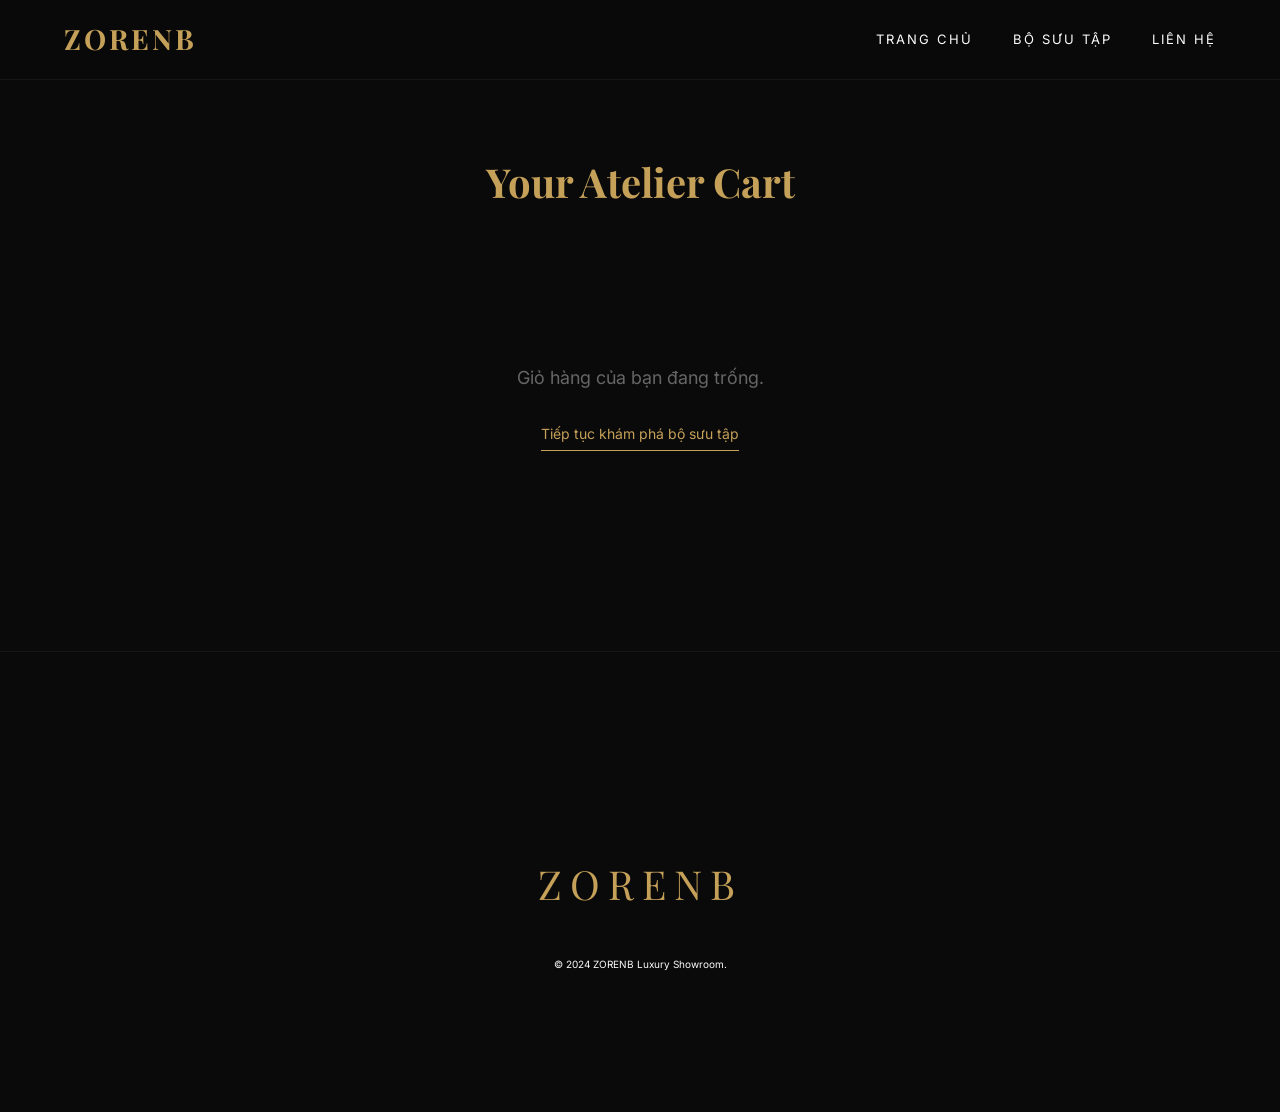
==== cart.html @ d140cc04 "init" ====
<!DOCTYPE html>
<html lang="vi">

<head>
    <meta charset="UTF-8">
    <meta name="viewport" content="width=device-width, initial-scale=1.0">
    <title>Giỏ Hàng | ZORENB Luxury Heritage</title>
    <link rel="stylesheet" href="css/style.css">
    <style>
        .cart-section {
            padding: 15rem 5% 10rem;
            min-height: 70vh;
        }

        .cart-container {
            max-width: 1200px;
            margin: 0 auto;
        }

        .cart-title {
            font-family: var(--font-serif);
            font-size: 4rem;
            color: var(--clr-gold);
            margin-bottom: 5rem;
            text-align: center;
        }

        .cart-grid {
            display: grid;
            grid-template-columns: 1fr 35rem;
            gap: 5rem;
        }

        .cart-items {
            border-top: 1px solid rgba(255, 255, 255, 0.1);
        }

        .cart-item {
            display: flex;
            align-items: center;
            padding: 3rem 0;
            border-bottom: 1px solid rgba(255, 255, 255, 0.05);
            gap: 3rem;
        }

        .cart-item-img {
            width: 12rem;
            height: 16rem;
            object-fit: cover;
            border-radius: 4px;
        }

        .cart-item-info {
            flex: 1;
        }

        .cart-item-name {
            font-family: var(--font-serif);
            font-size: 2.2rem;
            margin-bottom: 0.5rem;
            color: var(--clr-ivory);
        }

        .cart-item-meta {
            color: #666;
            font-size: 1.3rem;
            text-transform: uppercase;
            letter-spacing: 0.1rem;
        }

        .cart-item-price {
            color: var(--clr-gold);
            font-size: 1.8rem;
            margin-top: 1rem;
        }

        .cart-qty-control {
            display: flex;
            align-items: center;
            border: 1px solid #333;
            width: fit-content;
            margin-top: 1.5rem;
        }

        .cart-qty-btn {
            background: none;
            border: none;
            color: #fff;
            width: 3.5rem;
            height: 3.5rem;
            cursor: pointer;
        }

        .cart-qty-val {
            padding: 0 1.5rem;
            font-size: 1.4rem;
        }

        .cart-summary {
            background: #0f0f0f;
            padding: 4rem;
            border-radius: 8px;
            height: fit-content;
            position: sticky;
            top: 12rem;
        }

        .summary-title {
            font-size: 1.8rem;
            text-transform: uppercase;
            letter-spacing: 0.2rem;
            margin-bottom: 3rem;
            border-bottom: 1px solid #333;
            padding-bottom: 1.5rem;
        }

        .summary-row {
            display: flex;
            justify-content: space-between;
            margin-bottom: 2rem;
            font-size: 1.4rem;
            color: #888;
        }

        .summary-total {
            border-top: 1px solid #333;
            padding-top: 2rem;
            margin-top: 2rem;
            color: var(--clr-ivory);
            font-weight: 600;
            font-size: 2rem;
        }

        .btn-checkout {
            width: 100%;
            padding: 2rem;
            background: var(--clr-gold);
            color: #000;
            border: none;
            font-weight: 700;
            text-transform: uppercase;
            letter-spacing: 0.2rem;
            cursor: pointer;
            margin-top: 3rem;
            transition: 0.3s;
        }

        .btn-checkout:hover {
            background: #e6c875;
            transform: translateY(-3px);
        }

        .empty-cart {
            text-align: center;
            padding: 10rem 0;
        }

        .btn-continue {
            display: inline-block;
            margin-top: 3rem;
            color: var(--clr-gold);
            text-decoration: none;
            border-bottom: 1px solid;
            padding-bottom: 5px;
            font-size: 1.4rem;
        }

        .btn-clear-all {
            background: transparent;
            border: 1px solid #444;
            color: #888;
            padding: 1.5rem 3rem;
            text-transform: uppercase;
            letter-spacing: 0.1rem;
            cursor: pointer;
            transition: 0.3s;
            width: 100%;
            margin-top: 1.5rem;
        }

        .btn-clear-all:hover {
            border-color: #ff4d4d;
            color: #ff4d4d;
        }

        .delete-item-btn {
            color: #555;
            transition: 0.3s;
            cursor: pointer;
            padding: 1rem;
        }

        .delete-item-btn:hover {
            color: #ff4d4d;
        }
    </style>
    <link rel="stylesheet" href="https://cdnjs.cloudflare.com/ajax/libs/font-awesome/6.0.0/css/all.min.css">
</head>

<body>
    <div class="app-container">
        <header class="site-header header-scrolled">
            <div class="logo">ZORENB</div>
            <nav>
                <ul class="nav-menu">
                    <li><a href="index.html" class="nav-link">Trang Chủ</a></li>
                    <li><a href="collections.html" class="nav-link">Bộ Sưu Tập</a></li>
                    <li><a href="#" class="nav-link">Liên Hệ</a></li>
                </ul>
            </nav>
        </header>

        <main class="cart-section">
            <div class="cart-container">
                <h1 class="cart-title">Your Atelier Cart</h1>

                <div id="cart-content">
                    <!-- Content loaded by JS -->
                </div>
            </div>
        </main>

        <footer class="site-footer">
            <div class="section-container">
                <div class="footer-logo">ZORENB</div>
                <p>&copy; 2024 ZORENB Luxury Showroom.</p>
            </div>
        </footer>
    </div>

    <script>
        function renderCart() {
            const cart = JSON.parse(localStorage.getItem('ZorenbCart')) || [];
            const container = document.getElementById('cart-content');

            if (cart.length === 0) {
                container.innerHTML = `
                    <div class="empty-cart">
                        <p style="font-size: 1.8rem; color: #666;">Giỏ hàng của bạn đang trống.</p>
                        <a href="collections.html" class="btn-continue">Tiếp tục khám phá bộ sưu tập</a>
                    </div>`;
                return;
            }

            let subtotal = 0;
            const itemsHtml = cart.map((item, index) => {
                const price = parseFloat(item.price.replace('$', '').replace(',', ''));
                subtotal += price * item.qty;
                return `
                    <div class="cart-item">
                        <img src="${item.image}" class="cart-item-img">
                        <div class="cart-item-info">
                            <h3 class="cart-item-name">${item.name}</h3>
                            <p class="cart-item-meta">Size: ${item.size} | Màu: ${item.color}</p>
                            <p class="cart-item-price">${item.price}</p>
                            <div class="cart-qty-control">
                                <button class="cart-qty-btn" onclick="updateQty(${index}, -1)">−</button>
                                <span class="cart-qty-val">${item.qty}</span>
                                <button class="cart-qty-btn" onclick="updateQty(${index}, 1)">+</button>
                            </div>
                        </div>
                        <div class="delete-item-btn" onclick="removeItem(${index})">
                            <i class="fas fa-trash-alt" style="font-size: 1.8rem;"></i>
                        </div>
                    </div>
                `;
            }).join('');

            container.innerHTML = `
                <div class="cart-grid">
                    <div class="cart-items">${itemsHtml}</div>
                    <div class="cart-summary">
                        <h2 class="summary-title">Tạm tính</h2>
                        <div class="summary-row"><span>Sản phẩm</span><span>$${subtotal.toLocaleString()}</span></div>
                        <div class="summary-row"><span>Vận chuyển</span><span>Free</span></div>
                        <div class="summary-total"><div class="summary-row" style="color:inherit"><span>Tổng cộng</span><span>$${subtotal.toLocaleString()}</span></div></div>
                        <button class="btn-checkout" onclick="window.location.href='thankyou.html'">Thanh Toán</button>
                        <button class="btn-clear-all" onclick="clearFullCart()">Hủy Toàn Bộ</button>
                    </div>
                </div>
            `;
        }

        window.updateQty = (index, delta) => {
            let cart = JSON.parse(localStorage.getItem('ZorenbCart'));
            cart[index].qty = Math.max(1, cart[index].qty + delta);
            localStorage.setItem('ZorenbCart', JSON.stringify(cart));
            renderCart();
        };

        window.removeItem = (index) => {
            let cart = JSON.parse(localStorage.getItem('ZorenbCart'));
            cart.splice(index, 1);
            localStorage.setItem('ZorenbCart', JSON.stringify(cart));
            renderCart();
        };

        window.clearFullCart = () => {
            if (confirm('Bạn có chắc chắn muốn xóa toàn bộ sản phẩm khỏi giỏ hàng?')) {
                localStorage.removeItem('ZorenbCart');
                renderCart();
            }
        };

        renderCart();
    </script>
</body>

</html>
---- css/style.css ----
/* 
   LUXURY FASHION - DESIGN SYSTEM 
   Hệ thống thiết kế cho trang web thời trang cao cấp.
*/

@import url('https://fonts.googleapis.com/css2?family=Inter:wght@300;400;600&family=Roboto:ital,wght@0,300;0,400;0,700;0,900;1,400&family=Playfair+Display:ital,wght@0,400;0,700;1,400&display=swap&subset=vietnamese');
/* Font hỗ trợ Tiếng Việt */

:root {
    /* Luxury Color System - Quiet Luxury Edition */
    --clr-onyx: #0a0a0a;
    /* Đen sâu thẳm, nền tảng cho sự sang trọng */
    --clr-ivory: #fcfcfc;
    /* Trắng ngà cực nhẹ, tinh tế hơn trắng thuần */
    --clr-gold: #c5a059;
    /* Vàng Gold cổ điển, không quá chói */
    --clr-platinum: #e5e5e5;
    /* Màu bạch kim dành cho các đường hairline */

    /* Typography & Spacing */
    --font-primary: 'Inter', sans-serif;
    --font-serif: 'Playfair Display', serif;
    --letter-spacing-wide: 0.8rem;
    /* Giãn chữ rộng cho tiêu đề phụ */
    --header-height: 8rem;
    --transition-supreme: all 0.8s cubic-bezier(0.2, 1, 0.3, 1);
    /* Chuyển động siêu mượt */
    --transition-smooth: all 0.5s ease;
}

/* --- Base Styles --- */
*,
*::before,
*::after {
    margin: 0;
    padding: 0;
    box-sizing: border-box;
}

html {
    font-size: 62.5%;
    /* 1rem = 10px */
    scroll-behavior: smooth;
    overflow-x: hidden;
}

body {
    background-color: var(--clr-onyx);
    color: var(--clr-ivory);
    font-family: var(--font-primary);
    line-height: 1.6;
    overflow-x: hidden;
}

/* --- Layout Components --- */
.app-container {
    display: grid;
    grid-template-columns: 1fr;
    grid-template-rows: auto auto auto auto;
    grid-template-areas:
        "header"
        "hero"
        "main"
        "footer";
    width: 100vw;
}

.collections-page .app-container {
    grid-template-areas:
        "header"
        "hero"
        "main"
        "footer";
}

/* Scroll Smoothing */
body {
    -webkit-font-smoothing: antialiased;
    -moz-osx-font-smoothing: grayscale;
}

/* --- Site Header --- */
.site-header {
    grid-area: header;
    height: var(--header-height);
    width: 100%;
    padding: 0 5%;
    display: flex;
    justify-content: space-between;
    align-items: center;
    position: fixed;
    top: 0;
    left: 0;
    z-index: 1000;
    background-color: transparent;
    transition: var(--transition-smooth);
}

.header-scrolled {
    background-color: rgba(10, 10, 10, 0.95);
    backdrop-filter: blur(10px);
    border-bottom: 1px solid rgba(255, 255, 255, 0.05);
}

.header-hidden {
    transform: translateY(-100%);
}

.logo {
    font-family: var(--font-serif);
    font-size: 2.8rem;
    font-weight: 700;
    letter-spacing: 0.3rem;
    color: var(--clr-gold);
}

.nav-menu {
    display: flex;
    list-style: none;
    gap: 4rem;
}

.nav-link {
    text-decoration: none;
    color: var(--clr-ivory);
    font-size: 1.3rem;
    text-transform: uppercase;
    letter-spacing: 0.2rem;
    font-weight: 400;
    position: relative;
    padding: 0.5rem 0;
    transition: color 0.3s ease;
}

.nav-link::after {
    content: '';
    position: absolute;
    bottom: 0;
    left: 0;
    width: 0;
    height: 1px;
    background-color: var(--clr-gold);
    transition: width 0.3s ease;
}

.nav-link:hover {
    color: var(--clr-gold);
}

.nav-link:hover::after {
    width: 100%;
}

.header-actions {
    display: flex;
    gap: 3rem;
    align-items: center;
}

.cart-icon-btn {
    background: transparent;
    border: none;
    color: var(--clr-ivory);
    cursor: pointer;
    position: relative;
    padding: 0.5rem;
    transition: color 0.3s;
    display: flex;
    align-items: center;
}

.cart-icon-btn:hover {
    color: var(--clr-gold);
}

.cart-badge {
    position: absolute;
    top: -0.5rem;
    right: -0.5rem;
    background: var(--clr-gold);
    color: var(--clr-onyx);
    font-size: 0.9rem;
    font-weight: 700;
    min-width: 1.8rem;
    height: 1.8rem;
    border-radius: 50%;
    display: flex;
    align-items: center;
    justify-content: center;
}

.btn-auth {
    font-size: 1.2rem;
    text-transform: uppercase;
    letter-spacing: 0.2rem;
    text-decoration: none;
    color: var(--clr-ivory);
    transition: color 0.3s ease;
}

.register-btn {
    border: 1px solid var(--clr-gold);
    padding: 1.2rem 2.8rem;
    border-radius: 4px;
    /* Slight rounding for modern luxury */
    transition: all 0.3s ease;
}

.register-btn:hover {
    background-color: var(--clr-gold);
    color: var(--clr-onyx);
}

/* Mobile Hamburger */
.hamburger {
    display: none;
    background: none;
    border: none;
    cursor: pointer;
    flex-direction: column;
    gap: 6px;
    z-index: 1001;
}

.hamburger span {
    display: block;
    width: 28px;
    height: 1px;
    background-color: var(--clr-gold);
    transition: 0.3s;
}

/* Dropdown Support */
.has-dropdown {
    position: relative;
}

.sub-menu {
    position: absolute;
    top: 100%;
    left: 0;
    background-color: var(--clr-onyx);
    list-style: none;
    padding: 2rem 0;
    width: 22rem;
    opacity: 0;
    visibility: hidden;
    transform: translateY(10px);
    transition: var(--transition-smooth);
    border: 1px solid rgba(255, 255, 255, 0.05);
}

.has-dropdown:hover .sub-menu {
    opacity: 1;
    visibility: visible;
    transform: translateY(0);
}

.sub-link {
    display: block;
    padding: 1.2rem 3rem;
    text-decoration: none;
    color: #999;
    font-size: 1.2rem;
    text-transform: uppercase;
    letter-spacing: 0.15rem;
    transition: all 0.3s ease;
}

.sub-link:hover {
    color: var(--clr-gold);
    background-color: rgba(255, 255, 255, 0.02);
    padding-left: 3.5rem;
}

/* --- Image Hero Section --- */
.image-hero {
    grid-area: hero;
    width: 100%;
    height: 80vh;
    /* Nới rộng thêm để lấy được cả phần thân trên */
    margin-top: 100px;
    /* 8rem (Header) + 20px (Gap) */
    margin-bottom: 5rem;
    display: flex;
    align-items: center;
    /* Căn giữa theo chiều dọc */
    justify-content: flex-start;
    /* Nhất quán bên trái */
    padding-left: 5%;
    position: relative;
    overflow: hidden;
    background-color: var(--clr-onyx);
    font-family: 'Roboto', sans-serif;
    /* Ép Roboto cho toàn bộ Hero */
}

/* Slider Container - Dải trượt ngang chướng ngại vật cuốn */
.hero-slides-container {
    position: absolute;
    top: 0;
    left: 0;
    width: 100%;
    height: 100%;
    z-index: 1;
    overflow: hidden;
    /* Cắt ảnh thừa nằm ngoài khung nhìn */
}

/* Dải Phù Bảng (Track) chứa toàn bộ các bức ảnh nối tiếp nhau theo chiều ngang */
.hero-track {
    display: flex;
    width: 100%;
    /* Con track chiếm 100% khứ, transform sẽ đẩy qua lại */
    height: 100%;
    transition: transform 0.9s cubic-bezier(0.76, 0, 0.24, 1);
    /* Sóng trượt Ease Mellow */
    will-change: transform;
    /* Báo trước GPU để render mượt tuyệt đối */
}

/* Mọi Slide chiếm đống đầy khung nhìn, không co rút */
.hero-slide {
    flex: 0 0 100%;
    /* Cứng bề ngang - chiếm đúng 100% không co dãn */
    width: 100%;
    height: 100%;
    position: relative;
    overflow: hidden;
}

.hero-bg {
    position: absolute;
    top: 0;
    left: 0;
    width: 100%;
    height: 100%;
    object-fit: cover;
    object-position: center 15%;
    transition: transform 8s ease-out;
    /* Subtle Ken Burns effect trên ảnh đang active */
}

/* Điểm vàng cho ảnh 1 (Chân dung ZORENB) */
.hero-slide:nth-child(1) .hero-bg {
    object-position: 25% 15%;
}

/* Nút Điều Hương Trái/Phải */
.hero-nav-btn {
    position: absolute;
    top: 50%;
    transform: translateY(-50%);
    background: transparent;
    border: none;
    color: var(--clr-platinum);
    opacity: 0.4;
    cursor: pointer;
    z-index: 10;
    transition: all 0.4s ease;
    padding: 2rem 1rem;
    display: flex;
    align-items: center;
    justify-content: center;
}

.hero-nav-btn:hover {
    opacity: 1;
    color: var(--clr-gold);
    transform: translateY(-50%) scale(1.1);
}

.prev-btn {
    left: 2%;
    /* Nằm sát lề trái */
}

.next-btn {
    right: 2%;
    /* Nằm sát lề phải */
}

.hero-overlay {
    /* Left-aligned overlay */
    position: absolute;
    top: 0;
    left: 0;
    width: 60%;
    height: 100%;
    /* Gradient from deep black to transparent on the right */
    background: linear-gradient(to right, rgba(0, 0, 0, 0.95) 0%, rgba(0, 0, 0, 0) 100%);
    z-index: 2;
    /* Nổi lên trên ảnh */
}

.hero-content {
    font-family: 'Roboto', sans-serif;
    text-align: left;
    color: white;
    z-index: 3;
    padding: 2rem 0;
    max-width: 50%;
    display: flex;
    flex-direction: column;
    align-items: flex-start;
    transition: opacity 0.35s ease, transform 0.35s ease;
}

.hero-brand {
    font-size: 10rem;
    font-weight: 700;
    text-transform: uppercase;
    letter-spacing: 2rem;
    margin-bottom: 0.5rem;
    font-family: 'Roboto', sans-serif;

    /* Hiệu ứng Vàng Kim Chảy Liên Tục Trái Sang Phải */
    background: linear-gradient(90deg,
            var(--clr-gold) 0%,
            var(--clr-gold) 45%,
            #FFF6D9 50%,
            var(--clr-gold) 55%,
            var(--clr-gold) 100%);
    background-size: 200% 100%;
    color: transparent;
    -webkit-background-clip: text;
    background-clip: text;
    animation: goldShimmer 4s linear infinite;

    /* Hào quang lấp lánh phản chiếu xung quanh chữ */
    text-shadow: 0 4px 30px rgba(197, 160, 89, 0.4);
}

@keyframes goldShimmer {
    0% {
        background-position: 200% 0;
        /* Bắt đầu ngoài cùng bên phải */
    }

    100% {
        background-position: -200% 0;
        /* Quét dần sang bên trái để tạo luồng loé sáng đi từ Trái -> Phải của khung nhìn */
    }
}

.hero-slogan-main {
    font-family: 'Roboto', sans-serif;
    font-size: 3rem;
    font-weight: 300;
    letter-spacing: 0.5rem;
    margin-bottom: 2rem;
    color: var(--clr-gold);
    transition: inherit;
}

.hero-slogan-sub {
    font-family: 'Roboto', sans-serif;
    font-size: 1.4rem;
    color: #999;
    letter-spacing: 0.2rem;
    transition: inherit;
}

/* =============================================
   ZORENB - 5 Kiểu chữ cách điệu Signature
   ============================================= */

/* Slide 1: Vàng Kim Chảy (Mặc định) */
.hero-brand.style-shimmer {
    font-size: 10rem;
    font-weight: 700;
    letter-spacing: 2rem;
    font-family: 'Roboto', sans-serif;
    background: linear-gradient(90deg, var(--clr-gold) 0%, var(--clr-gold) 45%, #FFF6D9 50%, var(--clr-gold) 55%, var(--clr-gold) 100%);
    background-size: 200% 100%;
    color: transparent;
    -webkit-background-clip: text;
    background-clip: text;
    animation: goldShimmer 4s linear infinite;
    text-shadow: 0 4px 30px rgba(197, 160, 89, 0.4);
}

/* Slide 2: Outline viền trắng */
.hero-brand.style-outline {
    font-size: 9.5rem;
    font-weight: 700;
    letter-spacing: 3rem;
    font-family: 'Roboto', sans-serif;
    color: transparent;
    -webkit-text-stroke: 1.5px rgba(255, 255, 255, 0.85);
    background: none;
    -webkit-background-clip: unset;
    background-clip: unset;
    animation: none;
    text-shadow: none;
}

/* Slide 3: Roboto Italic thanh lịch */
.hero-brand.style-italic {
    font-size: 11rem;
    font-weight: 400;
    letter-spacing: 0.5rem;
    font-family: 'Roboto', sans-serif;
    font-style: italic;
    color: var(--clr-ivory);
    background: none;
    -webkit-background-clip: unset;
    background-clip: unset;
    animation: none;
    text-shadow: 0 2px 40px rgba(255, 255, 255, 0.15);
}

/* Slide 4: Roboto Black đậm cứng rắn */
.hero-brand.style-condensed {
    font-size: 12rem;
    font-weight: 900;
    letter-spacing: 0.8rem;
    font-family: 'Roboto', sans-serif;
    color: #fff;
    background: none;
    -webkit-background-clip: unset;
    background-clip: unset;
    animation: none;
    text-shadow: 0 0 60px rgba(255, 255, 255, 0.2);
    text-transform: uppercase;
}

/* Slide 5: Roboto Light siêu mỏng */
.hero-brand.style-ultralight {
    font-size: 8.5rem;
    font-weight: 300;
    letter-spacing: 4rem;
    font-family: 'Roboto', sans-serif;
    color: rgba(255, 255, 255, 0.7);
    background: none;
    -webkit-background-clip: unset;
    background-clip: unset;
    animation: none;
    text-shadow: none;
}

.site-main {
    grid-area: main;
    padding-top: 10rem;
    /* Tăng khoảng cách an toàn với phần Hero phía trên */
    padding-bottom: 10rem;
    /* Tăng khoảng cách với Footer hoặc các phần tử dưới cùng */
    display: flex;
    flex-direction: column;
    gap: 15rem;
    /* Căn chỉnh khoảng cách giữa các khối (section) bên trong hợp lý, thoáng đãng không bị sát nhau */
}

/* --- New Specialized Hero Class --- */
.hero-special {
    width: 100vw;
    height: 50vh;
    /* Thu nhỏ để làm banner điểm nhấn hợp lý */
    margin-top: 2rem;
    margin-bottom: 8rem;
    position: relative;
    overflow: hidden;
    display: flex;
    align-items: center;
    justify-content: flex-end;
    /* Nội dung nằm bên PHẢI */
    background-color: var(--clr-onyx);
}

.hero-special .hero-bg {
    object-position: 15%;
    /* Đồng bộ điểm vàng cho layout đặc biệt */
    z-index: 1;
}

.hero-special .hero-content {
    margin-right: max(5rem, 50rem);
    /* Sử dụng 50rem theo yêu cầu, có fallback 5rem */
    text-align: right;
    align-items: flex-end;
    z-index: 3;
}

.hero-special .hero-brand {
    font-size: 12rem;
    mix-blend-mode: overlay;
    color: var(--clr-platinum);
    opacity: 0.8;
}

/* --- Section Title and Labels --- */
.section-container {
    width: 100%;
    max-width: 140rem;
    margin: 8rem auto;
    padding: 0 5%;
}

.section-label {
    display: block;
    font-size: 1.1rem;
    text-transform: uppercase;
    letter-spacing: 0.6rem;
    color: var(--clr-gold);
    margin-bottom: 1.5rem;
}

.section-title {
    font-family: var(--font-serif);
    font-size: 4.5rem;
    font-weight: 400;
    margin-bottom: 5rem;
    letter-spacing: 0.2rem;
}

/* --- Masterpiece Layout Wrappers --- */
.masterpiece-showcase {
    padding: 10rem 0 0 0;
    /* Xóa trống padding đáy */
    background-color: var(--clr-onyx);
}

/* Ép margin đáy của container lưới Masterpiece bằng 0 để đoạn Text kéo sát lên trên */
.masterpiece-showcase .section-container {
    margin-bottom: 4rem;
}

/* --- Masterpiece Gallery: Bento Grid Layout --- */
.masterpiece-grid {
    display: grid;
    /* Lưới 4 cột để thoả sức xếp hình bất đối xứng */
    grid-template-columns: repeat(4, 1fr);
    grid-auto-rows: 25rem;
    /* Cơ sở chiều cao cho từng khối Bento */
    gap: 1.5rem;
    /* Gap nhỏ tạo cảm giác bảo tàng liền mạch */
    grid-auto-flow: dense;
    width: 100%;
    margin-top: 5rem;
}

.masterpiece-item {
    position: relative;
    overflow: hidden;
    cursor: pointer;
    border: none;
    /* Khai tử viền hộp thô kệch */
    transition: var(--transition-supreme);
    width: 100%;
    height: 100%;
    /* Bộc lộ cấu trúc ép hình ảnh khớp 100% vào ô grid */
}

/* Hiệu ứng viền nổi lên cực nhẹ khi Hover - "Quiet Luxury" */
.masterpiece-item::after {
    content: '';
    position: absolute;
    top: 0;
    left: 0;
    width: 100%;
    height: 100%;
    border: 1px solid rgba(255, 255, 255, 0);
    transition: var(--transition-supreme);
    pointer-events: none;
    z-index: 5;
}

.masterpiece-item:hover::after {
    border: 1px solid rgba(255, 255, 255, 0.15);
}

/* Định hình không gian (Span) cho từng khung ảnh - KHÔNG DÙNG MARGIN ÂM */
/* Bức ảnh 1: Masterpiece khổng lồ (2 cột x 2 hàng) */
.masterpiece-item:nth-child(1) {
    grid-column: span 2;
    grid-row: span 2;
}

/* Bức ảnh 4: Landscape trải dài ngang (2 cột x 1 hàng) */
.masterpiece-item:nth-child(4) {
    grid-column: span 2;
    grid-row: span 1;
}

/* Kéo trọng tâm ảnh số 4 lên phía trên để không cắt mất khuôn mặt/thân nhân vật khi ảnh bị ép ngang */
.masterpiece-item:nth-child(4) .masterpiece-img {
    object-position: center 20%;
}

/* Bức ảnh 5, 6: Dáng chân dung thon dài (1 cột x 2 hàng) */
.masterpiece-item:nth-child(5),
.masterpiece-item:nth-child(6) {
    grid-column: span 1;
    grid-row: span 2;
}

/* Kéo trọng tâm ảnh số 5 lên đỉnh để không bị phóng to cắt mất đầu khi ở khung dạng dọc hẹp */
.masterpiece-item:nth-child(5) .masterpiece-img {
    object-position: center top;
}

/* Bức ảnh 7, 8: Dáng ngang vuông vức lấp đầy góc lưới (2 cột x 1 hàng) */
.masterpiece-item:nth-child(7),
.masterpiece-item:nth-child(8) {
    grid-column: span 1;
    grid-row: span 2;
}

/* Bức ảnh 2, 3 tự động điền đầy thành những khối vuông (1x1) hoàn mỹ */

.masterpiece-img {
    position: absolute;
    /* Ép cứng vị trí để không bị ảnh hưởng bởi thẻ inline gốc */
    top: 0;
    left: 0;
    display: block;
    width: 100%;
    height: 100%;
    object-fit: cover;
    transition: transform 1.2s cubic-bezier(0.2, 1, 0.3, 1);
}

.masterpiece-item:hover .masterpiece-img {
    transform: scale(1.08);
}

.masterpiece-info {
    position: absolute;
    bottom: 0;
    left: 0;
    width: 100%;
    padding: 2.5rem;
    /* Thu nhỏ padding mặc định để chữ nằm sát đáy, không che ảnh */
    background: linear-gradient(to top, rgba(0, 0, 0, 0.9) 0%, rgba(0, 0, 0, 0) 80%);
    opacity: 1;
    transform: translateY(0);
    transition: var(--transition-smooth);
}

.masterpiece-item:hover .masterpiece-info {
    background: linear-gradient(to top, rgba(0, 0, 0, 1), transparent);
    /* Làm đậm nền hơn khi hover */
}

.item-name {
    font-family: var(--font-primary);
    font-size: 1.6rem;
    /* Làm nhỏ phông chữ cho các ô bé */
    font-weight: 300;
    letter-spacing: 0.15rem;
    margin-bottom: 0.5rem;
}

.item-price {
    font-size: 1.1rem;
    color: var(--clr-gold);
    letter-spacing: 0.1rem;
    margin-bottom: 1.2rem;
}

/* Nút Xem Chi Tiết cho các thẻ sản phẩm */
.btn-details {
    display: inline-block;
    padding: 0.8rem 1.8rem;
    font-size: 0.9rem;
    /* Thu nhỏ nút bấm tương ứng */
    text-transform: uppercase;
    letter-spacing: 0.15rem;
    color: var(--clr-ivory);
    border: 1px solid var(--clr-platinum);
    text-decoration: none;
    transition: var(--transition-smooth);
    background: transparent;
    cursor: pointer;
    margin-top: 0.5rem;
}

.btn-details:hover {
    background-color: var(--clr-gold);
    border-color: var(--clr-gold);
    color: var(--clr-onyx);
}

/* === Lấy Lại Quyền Lực Cho Ô Số 1 (Khổng Lồ) === */
.masterpiece-item:nth-child(1) .masterpiece-info {
    padding: 5rem;
    background: linear-gradient(to top, rgba(0, 0, 0, 0.9) 0%, rgba(0, 0, 0, 0) 100%);
}

.masterpiece-item:nth-child(1) .item-name {
    font-size: 2.8rem;
    margin-bottom: 1rem;
}

.masterpiece-item:nth-child(1) .item-price {
    font-size: 1.4rem;
    margin-bottom: 2.5rem;
}

.masterpiece-item:nth-child(1) .btn-details {
    padding: 1.2rem 2.5rem;
    font-size: 1.1rem;
}

/* --- Editorial Quote Transition --- */
.editorial-quote {
    background-color: var(--clr-onyx);
    padding: 0;
    margin: 0;
}

.editorial-quote .section-container {
    margin: 0 auto;
    text-align: center;
    max-width: 80rem;
    padding: 0 5%;
    /* Xoá mọi padding thừa */
}

.editorial-quote .quote-text {
    font-family: var(--font-serif);
    font-size: 3.2rem;
    /* Trả lại font size to nghệ thuật nguyên bản */
    font-weight: 400;
    font-style: italic;
    color: var(--clr-gold);
    line-height: 1.4;
    margin-bottom: 1.5rem;
}

.editorial-quote .quote-author {
    font-family: var(--font-primary);
    font-size: 1.1rem;
    text-transform: uppercase;
    letter-spacing: 0.2rem;
    color: #888;
}

/* --- Bestsellers: Staggered Rounded Grid --- */
.staggered-section {
    padding: 1rem 0 15rem 0;
    /* Padding trên cực nhỏ (1rem) */
    position: relative;
    background-color: var(--clr-onyx);
}

.staggered-container {
    position: relative;
    max-width: 130rem;
    margin: 0 auto;
    padding: 0 2rem;
}

.staggered-header {
    text-align: center;
    margin-bottom: 8rem;
}

.staggered-title {
    font-family: var(--font-primary);
    font-size: 4.8rem;
    font-weight: 800;
    /* Dày, khỏe */
    line-height: 1.2;
    margin-bottom: 2rem;
    color: var(--clr-ivory);
    /* Chữ trắng ngà nổi bật */
    text-transform: uppercase;
}

.title-luxury {
    background-color: var(--clr-gold);
    /* Chữ ký vàng Gold sang trọng */
    color: var(--clr-onyx);
    /* Chữ đen chìm sâu */
    padding: 0.2rem 2rem;
    border-radius: 40px;
    /* Bo bo cong như nét Highlight đen */
    display: inline-block;
    font-style: italic;
    transform: rotate(-2deg);
    /* Nghiêng nhẹ giả vờ Brush */
}

.staggered-link {
    font-family: var(--font-primary);
    font-size: 1.2rem;
    text-transform: uppercase;
    font-weight: 700;
    letter-spacing: 0.15rem;
    color: var(--clr-gold);
    text-decoration: none;
    border-bottom: 2px solid var(--clr-gold);
    padding-bottom: 0.4rem;
    transition: var(--transition-smooth);
}

.staggered-link:hover {
    color: var(--clr-ivory);
    border-bottom-color: var(--clr-ivory);
}

.staggered-grid {
    display: grid;
    grid-template-columns: repeat(4, 1fr);
    gap: 2.5rem;
    /* Khe hở */
    position: relative;
}

.staggered-col {
    display: flex;
    flex-direction: column;
    gap: 2.5rem;
}

/* Bí quyết tạo So Le: Đẩy Cột 2 & Cột 3 văng xuống dưới */
.staggered-col.shifted {
    transform: translateY(6rem);
}

/* Thẻ lưới (Card) */
.staggered-card {
    position: relative;
    display: block;
    width: 100%;
    border-radius: 20px;
    /* Bo góc cực mạnh */
    background-color: transparent;
    border: 1px solid rgba(197, 160, 89, 0.4);
    /* Khung viền viền mỏng ngoài cùng */
    padding: 2rem;
    /* XÂY DỰNG KHUNG VIỀN NỔI 2 REM BÊN TRONG BỨC ẢNH */
    aspect-ratio: 3.5 / 4;
    /* Tỉ lệ thẻ chữ nhật dài thanh lịch */
    transition: transform 0.4s cubic-bezier(0.2, 1, 0.3, 1), box-shadow 0.4s ease, border-color 0.4s ease;
}

.staggered-card:hover {
    transform: translateY(-8px);
    box-shadow: 0 20px 40px rgba(197, 160, 89, 0.2);
    /* Đổi bóng đổ xám thành bóng đổ ánh vàng */
    border-color: var(--clr-gold);
    /* Viền sáng vàng chói khi hover */
}

/* Lưu ý: Nếu có khung viền bọc thì border-radius sẽ ko ẩn được ảnh, ta phải bọc ảnh lại thủ công */
.staggered-card img {
    width: 100%;
    height: 100%;
    object-fit: cover;
    display: block;
    border-radius: 10px;
    /* Bức ảnh lùi vào 2rem nên cũng cần bo góc cho nghệ thuật */
    transition: transform 1.2s cubic-bezier(0.2, 1, 0.3, 1);
}

.staggered-card:hover img {
    transform: scale(1.06);
}

/* Dòng chữ ở đáy thẻ */
.card-label {
    position: absolute;
    bottom: 3.5rem;
    /* Đẩy chữ lên khỏi rìa của khung viền 2rem */
    left: 0;
    width: 100%;
    text-align: center;
    font-family: var(--font-primary);
    font-weight: 700;
    font-size: 1.5rem;
    color: #fff;
    letter-spacing: 0.15rem;
    /* Khoảng cách chữ rõ ràng */
    text-transform: uppercase;
    text-shadow: 0 2px 8px rgba(0, 0, 0, 0.6);
    /* Đổ bóng mạnh để chữ nổi bần bật trên nền cảnh */
    pointer-events: none;
}

/* Nút Next ở cánh phải */
.staggered-nav-next {
    position: absolute;
    right: -2.5rem;
    top: 50%;
    transform: translateY(-50%);
    width: 5.5rem;
    height: 5.5rem;
    background-color: #fff;
    border: none;
    border-radius: 50%;
    display: flex;
    align-items: center;
    justify-content: center;
    box-shadow: 0 4px 20px rgba(0, 0, 0, 0.15);
    cursor: pointer;
    transition: background-color 0.3s ease, transform 0.3s ease;
    z-index: 10;
}

.staggered-nav-next:hover {
    background-color: #f5f5f5;
    transform: translateY(-50%) scale(1.05);
    /* Tương tác lớn lên một xíu */
}

/* --- Heritage Narrative --- */
.heritage-narrative {
    padding: 15rem 0;
    background-color: #0f0f0f;
}

.heritage-text {
    flex: 1;
}

.heritage-label {
    font-size: 1.1rem;
    text-transform: uppercase;
    letter-spacing: 0.8rem;
    color: var(--clr-gold);
    margin-bottom: 2rem;
    display: block;
}

.heritage-title {
    font-family: var(--font-serif);
    font-size: 5.5rem;
    font-weight: 400;
    margin-bottom: 4rem;
    line-height: 1.2;
    /* Hiệu ứng màu sắc Luxury: Gradient Vàng Gold lấp lánh */
    background: linear-gradient(135deg, var(--clr-gold) 0%, #E6C875 50%, #A67C00 100%);
    -webkit-background-clip: text;
    -webkit-text-fill-color: transparent;
    text-shadow: 0 4px 20px rgba(197, 160, 89, 0.15);
    /* Ánh sáng hào quang nhẹ bao quanh chữ */
}

.heritage-desc {
    font-family: var(--font-serif);
    font-style: italic;
    font-size: 2.2rem;
    color: #ccc;
    line-height: 1.8;
    margin-bottom: 4rem;
    max-width: 80%;
}

.heritage-cta {
    display: inline-block;
    padding: 1.8rem 4.5rem;
    border: 1px solid var(--clr-gold);
    color: var(--clr-gold);
    text-decoration: none;
    font-size: 1.25rem;
    text-transform: uppercase;
    letter-spacing: 0.4rem;
    transition: var(--transition-smooth);
}

.heritage-cta:hover {
    background-color: var(--clr-gold);
    color: var(--clr-onyx);
}

.heritage-image {
    flex: 0.8;
    height: 70rem;
    overflow: hidden;
}

.heritage-image img {
    width: 100%;
    height: 100%;
    object-fit: cover;
    filter: grayscale(0.2);
}

/* --- Editorial Quote --- */
.editorial-quote {
    padding: 20rem 0;
    text-align: center;
}

.quote-text {
    font-family: var(--font-serif);
    font-size: 4rem;
    line-height: 1.6;
    max-width: 100rem;
    margin: 0 auto 4rem;
}

.quote-author {
    font-size: 1.2rem;
    text-transform: uppercase;
    letter-spacing: 0.6rem;
    color: var(--clr-gold);
}

/* --- Side Navigation & Filtering (Collections Page) --- */
.main-with-sidebar {
    display: grid;
    grid-template-columns: 28rem 1fr;
    gap: 8rem;
}

.sidebar {
    position: sticky;
    top: 15rem;
    align-self: start;
    padding-top: 2rem;
}

.filter-group {
    margin-bottom: 6rem;
}

.filter-title {
    font-size: 1.2rem;
    text-transform: uppercase;
    letter-spacing: 0.4rem;
    color: var(--clr-gold);
    margin-bottom: 3rem;
    border-bottom: 1px solid rgba(197, 160, 89, 0.3);
    padding-bottom: 1.5rem;
}

.filter-list {
    list-style: none;
}

.filter-item {
    margin-bottom: 1.5rem;
}

.filter-link {
    text-decoration: none;
    color: #888;
    font-size: 1.3rem;
    transition: color 0.3s ease;
}

.filter-link:hover,
.filter-link.active {
    color: var(--clr-gold);
}

/* Price Range Slider Premium */
.price-slider-container {
    padding: 2rem 0;
}

.range-slider {
    position: relative;
    width: 100%;
    height: 4px;
    background-color: #222;
    margin-bottom: 4rem;
}

.slider-track {
    position: absolute;
    top: 0;
    left: 0;
    height: 100%;
    background-color: var(--clr-gold);
    border-radius: 2px;
}

.slider-input {
    position: absolute;
    top: -14px;
    width: 100%;
    background: none;
    pointer-events: none;
    appearance: none;
}

.slider-input::-webkit-slider-thumb {
    height: 16px;
    width: 16px;
    border-radius: 50%;
    background-color: var(--clr-gold);
    pointer-events: auto;
    appearance: none;
    cursor: pointer;
}

.price-inputs {
    display: flex;
    justify-content: space-between;
    gap: 1rem;
}

.price-box {
    flex: 1;
}

.price-box label {
    display: block;
    font-size: 1rem;
    color: #666;
    margin-bottom: 0.8rem;
    text-transform: uppercase;
}

.price-box input {
    width: 100%;
    background-color: #111;
    border: 1px solid #222;
    color: var(--clr-gold);
    padding: 1rem;
    font-size: 1.2rem;
    border-radius: 2px;
}

/* Swatch Colors */
.color-swatches {
    display: flex;
    gap: 1.2rem;
}

.swatch {
    width: 2.4rem;
    height: 2.4rem;
    border-radius: 50%;
    cursor: pointer;
    border: 2px solid transparent;
    transition: border-color 0.3s ease;
}

.swatch:hover,
.swatch.active {
    border-color: var(--clr-gold);
}

/* --- Pagination Premium --- */
.pagination {
    display: flex;
    justify-content: center;
    gap: 2rem;
    margin-top: 10rem;
    padding-bottom: 10rem;
}

.page-num {
    font-size: 1.4rem;
    color: #555;
    text-decoration: none;
    transition: all 0.3s ease;
}

.page-num.active,
.page-num:hover {
    color: var(--clr-gold);
}

/* --- Checkout Modal Supreme --- */
.checkout-overlay {
    position: fixed;
    top: 0;
    left: 0;
    width: 100%;
    height: 100%;
    background-color: rgba(0, 0, 0, 0.95);
    z-index: 2000;
    display: flex;
    justify-content: center;
    align-items: center;
    opacity: 0;
    visibility: hidden;
    transition: all 0.4s ease;
}

.checkout-overlay.active {
    opacity: 1;
    visibility: visible;
}

.checkout-modal {
    background-color: #0c0c0c;
    width: 90rem;
    display: grid;
    grid-template-columns: 1fr 1fr;
    position: relative;
    border: 1px solid rgba(255, 255, 255, 0.05);
}

.close-checkout {
    position: absolute;
    top: 2rem;
    right: 3rem;
    font-size: 4rem;
    color: #444;
    cursor: pointer;
    z-index: 10;
}

.checkout-product-preview {
    background-color: #080808;
    overflow: hidden;
}

.checkout-product-preview img {
    width: 100%;
    height: 100%;
    object-fit: cover;
}

.checkout-options {
    padding: 6rem;
}

.checkout-options h4 {
    font-size: 1.2rem;
    text-transform: uppercase;
    letter-spacing: 0.4rem;
    color: var(--clr-gold);
    margin: 4rem 0 2rem;
}

.checkout-options h4:first-child {
    margin-top: 0;
}

.size-selector {
    display: flex;
    gap: 2rem;
}

.size-btn {
    font-size: 1.4rem;
    color: #888;
    cursor: pointer;
    transition: color 0.3s ease;
}

.size-btn.active {
    color: var(--clr-gold);
    border-bottom: 1px solid var(--clr-gold);
}

.btn-complete-order {
    width: 100%;
    padding: 2rem;
    background-color: var(--clr-gold);
    color: var(--clr-onyx);
    border: none;
    font-size: 1.4rem;
    text-transform: uppercase;
    letter-spacing: 0.3rem;
    cursor: pointer;
    margin-top: 5rem;
    transition: all 0.3s ease;
}

.btn-complete-order:hover {
    background-color: #e2c07d;
}

/* --- Site Footer --- */
.site-footer {
    grid-area: footer;
    padding: 12rem 0 6rem;
    border-top: 1px solid rgba(255, 255, 255, 0.05);
    text-align: center;
}

.footer-logo {
    font-family: var(--font-serif);
    font-size: 4rem;
    letter-spacing: 0.8rem;
    color: var(--clr-gold);
    margin-bottom: 4rem;
}

.footer-heritage-msg {
    max-width: 60rem;
    margin: 0 auto 5rem;
    color: #666;
    font-style: italic;
    font-size: 1.5rem;
    line-height: 1.8;
}

.footer-nav {
    display: flex;
    justify-content: center;
    gap: 4rem;
    margin-bottom: 6rem;
}

.footer-nav a {
    text-decoration: none;
    color: #999;
    font-size: 1.1rem;
    text-transform: uppercase;
    letter-spacing: 0.3rem;
}

.footer-bottom {
    font-size: 1.1rem;
    color: #444;
}

/* --- Reveal Animations --- */
.reveal {
    opacity: 0;
    transform: translateY(4rem);
    transition: all 1s cubic-bezier(0.2, 1, 0.3, 1);
}

.reveal.active {
    opacity: 1;
    transform: translateY(0);
}

/* stagger effects for gallery */
.masterpiece-item {
    transition: all 1s cubic-bezier(0.2, 1, 0.3, 1);
}

/* Typewriter Cursor Styling */
.typewriter-cursor {
    display: inline-block;
    width: 2px;
    height: 0.8em;
    background-color: var(--clr-gold);
    margin-left: 2px;
    animation: blink 0.8s infinite;
    vertical-align: middle;
}

@keyframes blink {

    0%,
    100% {
        opacity: 0;
    }

    50% {
        opacity: 1;
    }
}

/* --- Responsive Adjustments --- */
@media (max-width: 1024px) {
    .masterpiece-grid {
        grid-template-columns: repeat(2, 1fr);
    }

    .masterpiece-item:nth-child(n) {
        height: 50rem;
        margin-top: 0;
    }

    .main-with-sidebar {
        grid-template-columns: 1fr;
    }

    .sidebar {
        position: static;
        margin-bottom: 6rem;
    }

    .hero-brand {
        font-size: 6rem;
    }
}

@media (max-width: 768px) {
    .nav-menu {
        position: fixed;
        top: 0;
        right: -100%;
        width: 80%;
        height: 100vh;
        background-color: var(--clr-onyx);
        flex-direction: column;
        justify-content: center;
        align-items: center;
        transition: 0.5s;
        z-index: 1000;
        border-left: 1px solid rgba(255, 255, 255, 0.05);
    }

    .nav-menu.active {
        right: 0;
    }

    .hamburger {
        display: flex;
    }

    .header-actions {
        display: none;
    }

    .section-title {
        font-size: 3.5rem;
    }

    .masterpiece-grid {
        grid-template-columns: 1fr;
    }

    .hero-brand {
        font-size: 5rem;
    }

    .hero-content {
        max-width: 90%;
    }
}

/* =============================================
   FLOATING CSKH HOTLINE WIDGET
   ============================================= */
.support-ring-btn {
    position: fixed !important;
    bottom: 3rem !important;
    right: 3rem !important;
    z-index: 999999 !important;
    display: flex;
    align-items: center;
    gap: 1.2rem;
    padding: 1.2rem 2rem;
    background: rgba(10, 10, 10, 0.85);
    border: 1px solid rgba(197, 160, 89, 0.5);
    border-radius: 50px;
    text-decoration: none;
    backdrop-filter: blur(10px);
    box-shadow: 0 8px 32px rgba(0, 0, 0, 0.4), 0 0 20px rgba(197, 160, 89, 0.15);
    transition: transform 0.35s cubic-bezier(0.2, 1, 0.3, 1),
        box-shadow 0.35s ease,
        border-color 0.35s ease;
    cursor: pointer;
}

.support-ring-btn:hover {
    transform: scale(1.12);
    box-shadow: 0 12px 48px rgba(0, 0, 0, 0.5), 0 0 40px rgba(197, 160, 89, 0.35);
    border-color: var(--clr-gold);
}

/* Icon điện thoại — rung lắc liên tục */
.support-ring-icon {
    display: flex;
    align-items: center;
    justify-content: center;
    color: var(--clr-gold);
    animation: phoneRing 2.5s ease-in-out infinite;
    flex-shrink: 0;
}

@keyframes phoneRing {

    0%,
    100% {
        transform: rotate(0deg);
    }

    5% {
        transform: rotate(15deg);
    }

    10% {
        transform: rotate(-12deg);
    }

    15% {
        transform: rotate(10deg);
    }

    20% {
        transform: rotate(-8deg);
    }

    25% {
        transform: rotate(6deg);
    }

    30% {
        transform: rotate(0deg);
    }
}

/* Label chứa từng ký tự nhảy */
.support-ring-text {
    display: flex;
    align-items: baseline;
    gap: 0;
    font-family: var(--font-primary);
    font-size: 1.4rem;
    font-weight: 700;
    letter-spacing: 0.05rem;
    text-transform: uppercase;
    color: var(--clr-gold);
    animation: labelShimmer 3s ease-in-out infinite;
}

@keyframes labelShimmer {

    0%,
    100% {
        text-shadow: 0 0 5px rgba(197, 160, 89, 0.2);
    }

    50% {
        text-shadow: 0 0 15px rgba(197, 160, 89, 0.8), 0 0 30px rgba(197, 160, 89, 0.4);
    }
}

/* Từng ký tự nhảy lên xuống xen kẽ */
.support-ring-char {
    display: inline-block;
    animation: charBounce 1.6s ease-in-out infinite;
    animation-delay: calc(var(--i) * 0.08s);
}

@keyframes charBounce {

    0%,
    60%,
    100% {
        transform: translateY(0);
    }

    30% {
        transform: translateY(-6px);
    }

    45% {
        transform: translateY(-2px);
    }
}

/* =============================================
   EDITORIAL / KHY STYLE WIREFRAME LAYOUT (COLLECTIONS PAGE)
   ============================================= */
/* Xóa giới hạn lề của section-container để tràn full màn hình */
.collections-page .site-main.section-container {
    width: 100%;
    max-width: 100%;
    margin: 0;
    padding: 0;
}

/* Đuổi sidebar về sát trái, cách 30rem (width cứng) */
.collections-page .main-with-sidebar {
    display: grid;
    grid-template-columns: 30rem 1fr;
    gap: 0;
    border-top: 1px solid rgba(255, 255, 255, 0.15);
}

.collections-page .sidebar {
    position: sticky;
    /* Trượt theo cuộn */
    top: 0;
    height: 100vh;
    padding: 3rem;
    padding-top: 10rem;
    /* Đẩy xuống tránh đè header */
    margin: 0;
    border-right: 1px solid rgba(255, 255, 255, 0.15);
    background-color: var(--clr-onyx);
    overflow-y: auto;
}

/* Nội dung main phân chia layout Grid rõ ràng với khung viền sắc lạnh */
.collections-page .masterpiece-grid {
    display: grid;
    grid-template-columns: repeat(auto-fill, minmax(32rem, 1fr));
    gap: 0;
    /* Xóa khoảng trống, chỉ dùng viền phân chia */
}

/* Loại bỏ độ lệch (staggered) và các góc bo (radius) để tạo brutalist look */
.collections-page .masterpiece-item {
    border-right: 1px solid rgba(255, 255, 255, 0.15);
    border-bottom: 1px solid rgba(255, 255, 255, 0.15);
    padding: 2.5rem;
    margin: 0;
    background-color: transparent;
    border-radius: 0;
    box-shadow: none;
    transform: none !important;
    transition: background-color 0.3s;
}

.collections-page .masterpiece-item:hover {
    background-color: rgba(255, 255, 255, 0.03);
    transform: none;
    box-shadow: none;
    border-color: rgba(255, 255, 255, 0.15);
}

.collections-page .masterpiece-item img,
.collections-page .masterpiece-item .placeholder-hash {
    border-radius: 0;
    height: 38rem;
    width: 100%;
    object-fit: cover;
    margin-bottom: 2rem;
    transition: filter 0.3s ease, background-color 0.3s ease;
}

.collections-page .masterpiece-item .placeholder-hash {
    display: flex;
    justify-content: center;
    align-items: center;
    background-color: rgba(255, 255, 255, 0.05);
    /* Nền xám mờ */
    color: rgba(255, 255, 255, 0.15);
    /* Màu viền cho dấu # */
    font-size: 8rem;
    font-family: monospace;
    font-weight: 300;
}

.collections-page .masterpiece-item:hover img,
.collections-page .masterpiece-item:hover .placeholder-hash {
    transform: none;
    filter: brightness(1.15);
    background-color: rgba(255, 255, 255, 0.08);
    /* Sáng lên khi hover */
}

/* Flexbox cho chi tiết nhỏ bên trong mỗi thẻ Grid */
.collections-page .masterpiece-info {
    display: flex;
    flex-wrap: wrap;
    justify-content: space-between;
    align-items: center;
    gap: 1.2rem;
}

.collections-page .item-name {
    flex: 1 1 100%;
    /* Giữ tên ở hàng trên cùng kéo dài hết cỡ */
    font-size: 1.25rem;
    text-transform: uppercase;
    letter-spacing: 0.15rem;
    color: var(--clr-ivory);
    margin-bottom: 0.2rem;
}

.collections-page .item-price {
    font-family: var(--font-primary);
    font-size: 1.3rem;
    font-weight: bold;
    color: var(--clr-gold);
}

.collections-page .color-swatches {
    display: flex;
    gap: 0.8rem;
    align-items: center;
}

.collections-page .swatch {
    width: 1.8rem;
    height: 1.8rem;
    border: 1px solid rgba(255, 255, 255, 0.2);
}

/* --- Row Actions Grid --- */
.collections-page .item-actions {
    flex: 1 1 100%;
    display: flex;
    margin-top: 1.5rem;
    border-top: 1px solid rgba(255, 255, 255, 0.15);
    /* Đường phân cách gọn gàng */
}

.collections-page .action-btn {
    flex: 1;
    padding: 1.5rem 0;
    background: transparent;
    border: none;
    color: #999;
    font-size: 1.1rem;
    text-transform: uppercase;
    letter-spacing: 0.2rem;
    cursor: pointer;
    text-align: center;
    text-decoration: none;
    transition: all 0.3s ease;
    display: flex;
    justify-content: center;
    align-items: center;
    gap: 0.8rem;
    /* Khoảng cách giữa icon và chữ */
}

.collections-page .action-btn.view-details {
    border-right: 1px solid rgba(255, 255, 255, 0.15);
}

.collections-page .action-btn:hover {
    color: var(--clr-gold);
    background-color: rgba(255, 255, 255, 0.05);
}

/* --- Floating Cart Icon (Góc trên bên phải) --- */
.collections-page .masterpiece-item {
    position: relative;
}

.collections-page .cart-floating-btn {
    position: absolute;
    top: 3.5rem;
    /* Đặt lọt vào góc của viền ảnh placeholder */
    right: 3.5rem;
    background: transparent;
    border: none;
    color: #ff2a2a;
    /* Màu đỏ rực rỡ */
    font-size: 2.2rem;
    /* Kích thước hợp lý */
    cursor: pointer;
    z-index: 10;
    padding: 1rem;
    /* Mở rộng vùng bấm */
    margin: -1rem;
    /* Bù trừ vùng bấm để không lệch vị trí */
    transition: transform 0.3s cubic-bezier(0.175, 0.885, 0.32, 1.275), filter 0.3s ease;
}

.collections-page .cart-floating-btn:hover {
    transform: scale(1.15) rotate(-10deg);
    filter: drop-shadow(0 0 10px rgba(255, 42, 42, 0.6));
}
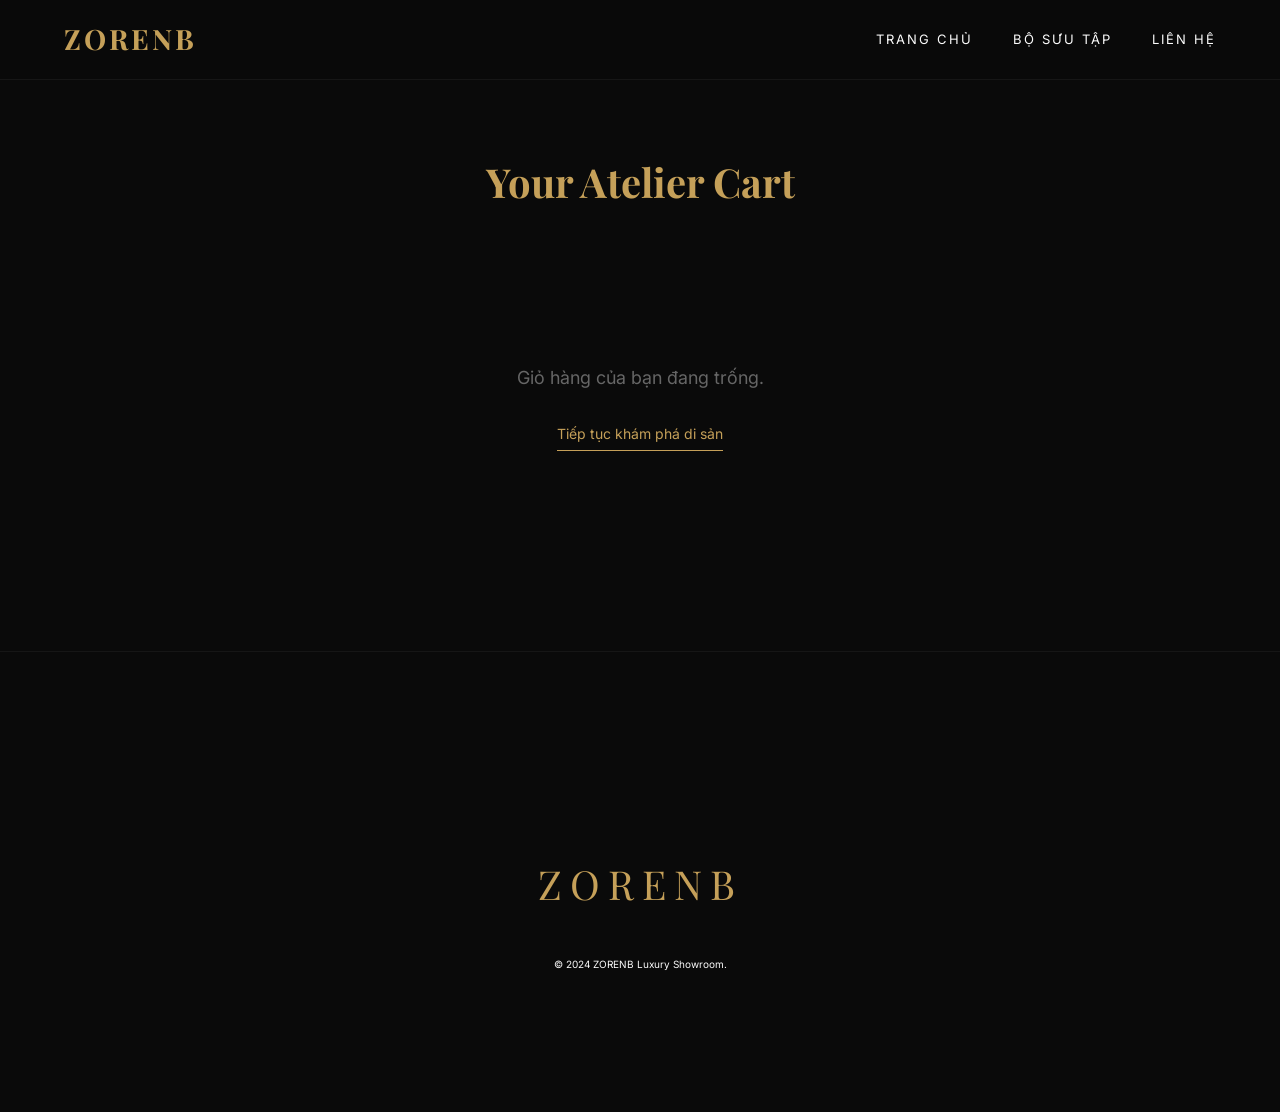
==== commit fd524ef5: "init" ====
--- a/cart.html
+++ b/cart.html
@@ -164,37 +164,7 @@
             padding-bottom: 5px;
             font-size: 1.4rem;
         }
-
-        .btn-clear-all {
-            background: transparent;
-            border: 1px solid #444;
-            color: #888;
-            padding: 1.5rem 3rem;
-            text-transform: uppercase;
-            letter-spacing: 0.1rem;
-            cursor: pointer;
-            transition: 0.3s;
-            width: 100%;
-            margin-top: 1.5rem;
-        }
-
-        .btn-clear-all:hover {
-            border-color: #ff4d4d;
-            color: #ff4d4d;
-        }
-
-        .delete-item-btn {
-            color: #555;
-            transition: 0.3s;
-            cursor: pointer;
-            padding: 1rem;
-        }
-
-        .delete-item-btn:hover {
-            color: #ff4d4d;
-        }
     </style>
-    <link rel="stylesheet" href="https://cdnjs.cloudflare.com/ajax/libs/font-awesome/6.0.0/css/all.min.css">
 </head>
 
 <body>
@@ -237,7 +207,7 @@
                 container.innerHTML = `
                     <div class="empty-cart">
                         <p style="font-size: 1.8rem; color: #666;">Giỏ hàng của bạn đang trống.</p>
-                        <a href="collections.html" class="btn-continue">Tiếp tục khám phá bộ sưu tập</a>
+                        <a href="collections.html" class="btn-continue">Tiếp tục khám phá di sản</a>
                     </div>`;
                 return;
             }
@@ -251,7 +221,7 @@
                         <img src="${item.image}" class="cart-item-img">
                         <div class="cart-item-info">
                             <h3 class="cart-item-name">${item.name}</h3>
-                            <p class="cart-item-meta">Size: ${item.size} | Màu: ${item.color}</p>
+                            <p class="cart-item-meta">Size: ${item.size} | Màu: ${item.color || 'Mặc định'}</p>
                             <p class="cart-item-price">${item.price}</p>
                             <div class="cart-qty-control">
                                 <button class="cart-qty-btn" onclick="updateQty(${index}, -1)">−</button>
@@ -259,7 +229,7 @@
                                 <button class="cart-qty-btn" onclick="updateQty(${index}, 1)">+</button>
                             </div>
                         </div>
-                        <div class="delete-item-btn" onclick="removeItem(${index})">
+                        <div class="delete-item-btn" onclick="removeItem(${index})" title="Xóa sản phẩm">
                             <i class="fas fa-trash-alt" style="font-size: 1.8rem;"></i>
                         </div>
                     </div>
@@ -295,14 +265,13 @@
             renderCart();
         };
 
+        renderCart();
         window.clearFullCart = () => {
             if (confirm('Bạn có chắc chắn muốn xóa toàn bộ sản phẩm khỏi giỏ hàng?')) {
                 localStorage.removeItem('ZorenbCart');
                 renderCart();
             }
         };
-
-        renderCart();
     </script>
 </body>
 
--- a/css/style.css
+++ b/css/style.css
@@ -167,6 +167,39 @@
     transition: color 0.3s;
     display: flex;
     align-items: center;
+}
+
+.cart-icon-btn:hover {
+    color: var(--clr-gold);
+}
+
+.cart-badge {
+    position: absolute;
+    top: -0.5rem;
+    right: -0.5rem;
+    background: var(--clr-gold);
+    color: var(--clr-onyx);
+    font-size: 0.9rem;
+    font-weight: 700;
+    min-width: 1.8rem;
+    height: 1.8rem;
+    border-radius: 50%;
+    display: flex;
+    align-items: center;
+    justify-content: center;
+}
+
+.cart-icon-btn {
+    background: transparent;
+    border: none;
+    color: var(--clr-ivory);
+    cursor: pointer;
+    position: relative;
+    padding: 0.5rem;
+    transition: color 0.3s;
+    display: flex;
+    align-items: center;
+    text-decoration: none;
 }
 
 .cart-icon-btn:hover {
